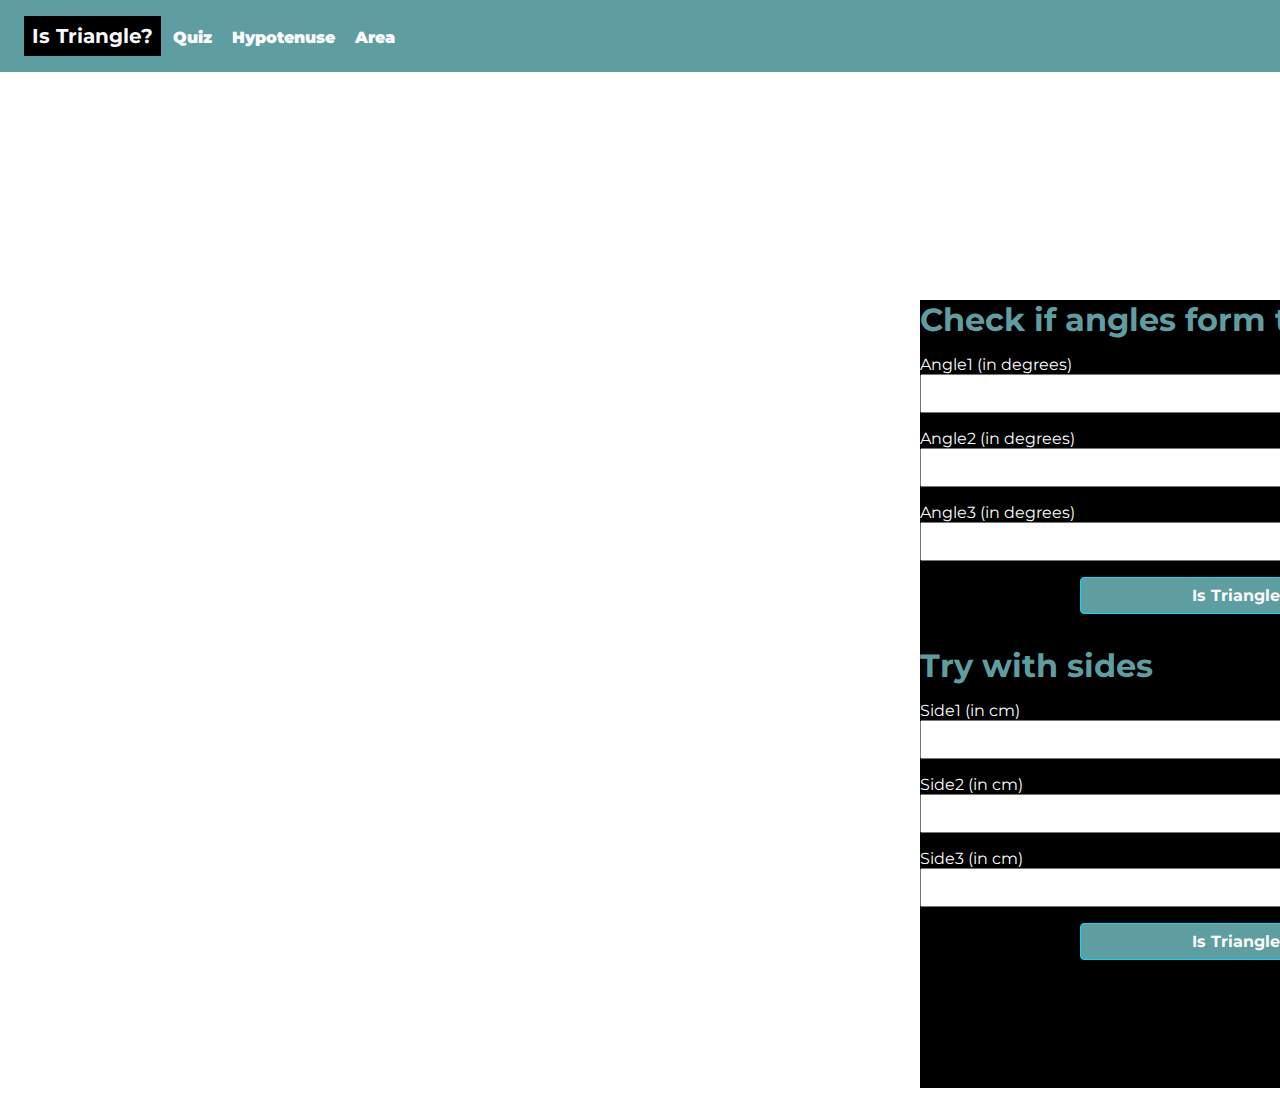
==== index.html @ b5af9111 "Add files via upload" ====
<!DOCTYPE html>
<html lang="en">
	<head>
		<meta charset="UTF-8" />
		<meta http-equiv="X-UA-Compatible" content="IE=edge" />
		<meta name="viewport" content="width=device-width, initial-scale=1.0" />
		<link rel="stylesheet" href="styles.css" />
		<title>Fun with Triangles</title>
	</head>
	<body>
		<nav>
			<a href="index.html" class="item-active">Is Triangle?</a>
			<a href="quiz.html">Quiz</a>
			<a href="hypotenuse.html">Hypotenuse</a>
			<a href="area.html">Area</a>
		</nav>
		<h1 class="heading">Fun with Triangle</h1>
              
		<div class="angle-container">
            
            <h1 class="sub">Check if angles form triangle</h1>
			<div class="input-container">
				<label for="angle1"
					>Angle1 (in degrees)
					<input type="number" class="angle-input" />
				</label>
			</div>
			<div class="input-container">
				<label for="angle2"
					>Angle2 (in degrees) <input type="number" class="angle-input"
				/></label>
			</div>
			<div class="input-container">
				<label for="angle3"
					>Angle3 (in degrees)
					<input type="number" class="angle-input" />
				</label>
			</div>
			<button class="btn" id="is-triangle-btn-angles">Is Triangle?</button>
			<h2 class="output" id="is-triangle-output-angles"></h2>
            <h1 class="sub">Try with sides</h1>

			<div class="input-container">
				<label for="side1"
					>Side1 (in cm)
					<input type="number" class="side-input" />
				</label>
			</div>
			<div class="input-container">
				<label for="side2"
					>Side2 (in cm) <input type="number" class="side-input"
				/></label>
			</div>
			<div class="input-container">
				<label for="side3"
					>Side3 (in cm)
					<input type="number" class="side-input" />
				</label>
			</div>
			<button class="btn" id="is-triangle-btn-sides">Is Triangle?</button>
			<h2 class="output" id="is-triangle-output-sides"></h2>
		</div>
        <footer>© | 2021 | BK</footer>
		<script src="/script.js"></script>
	</body>
</html>
---- styles.css ----
@import url('https://fonts.googleapis.com/css2?family=Montserrat&display=swap');

* {
	--primary-color: #04d9ff;
	--background-color:#5F9EA0;
	--text-color: #f9fafb;
	margin: 0;
	padding: 0;
	font-family: 'Montserrat', sans-serif;
}

.container {
	width: 90%;
	margin-left: 920px;
	/* margin: auto; */
    /* padding: auto; */
	/* background-color: white; */
}

.heading {
	margin-left: 850px;
	/* padding-top: 1rem; */
	text-align:center;
	font-size: 50pt;
	color: white;
	margin-bottom: 2rem;
}

.quiz-container {
	margin-left: 920px;
	padding: 2rem;
	border: 2px solid var(--primary-color);
	border-radius: 0.5rem;
	margin: 1rem 0;
}

.quiz-container p {
	font-size: 17pt;
	margin-bottom: 1rem;
	color: var(--background-color);
}

.quiz-container label {
	font-size: 15pt;
	margin-right: 0.5rem;
	color: var(--background-color);
}

.angle-container , .side-container{
	/* border-color: var(--background-color); */
	width: 90%;
	/* margin: auto;*/
    padding: auto; 
	background-color: black;
	margin-left: 920px;
	/* margin-bottom: 10rem; */
}

h2{
	margin-left: 920px;

}

.formula{
	color: var(--background-color);
	border: 2px solid var(--primary-color);
	text-align: center;
	padding: 0.5rem;
	width: 100%
}

.btn {
	padding: 0.5rem;
	background: var(--background-color);
	color: var(--text-color);
	border: 1px solid var(--primary-color);
	border-radius: 0.25rem;
	width: 50%;
	margin-left: 25%;
	font-weight: bold;
	font-family: 'Montserrat', sans-serif;
	font-size: 1rem;
}

.output {
	color: #B3DEE5;
	text-align: center;
	margin: 2rem 0;
	margin-left: 850px;
}

.input-container {
	color: var(--text-color);
	margin: 1rem 0;
}

.input-container input {
	font-weight: bold;
	padding: 0.5rem;
	font-size: 1rem;
	width: 100%;
	/* margin: 0.5rem; */
}

/* .formula {
	text-align: center;
	width: 90%;
	margin: auto;
	padding: 0.5rem;
	border: 2px solid var(--primary-color); */
/* } */

nav {
	background: var(--background-color);
	padding: 1.5rem;
	margin-bottom: 2rem;
}

a {
	text-decoration: none;
	color: var(--text-color);
	padding: 0.5rem;
	font-weight: 1000;
	font-size: 1rem;
}

.item-active {
	font-size: 20px;
	font-weight: bolder;
	background-color: black;
}

@media only screen and (min-width: 600px) {
	.angle-container,
	.container,
	.formula {
		width: 50%;
	}
}

.sub{
	margin:auto;
	color: var(--background-color);
}



  

body{
	background-image:url("images/bg.jpg");
	background-position: center;
	background-repeat: no-repeat;
	background-size: cover;
  }

#hypotenuse-output, #area-output{
	padding-bottom: 32rem;
}
footer{
	position: fixed;
	bottom: 0;
	padding: 1rem;
	color: white;
}

#is-triangle-output-sides{
	padding-bottom: 6rem;
}
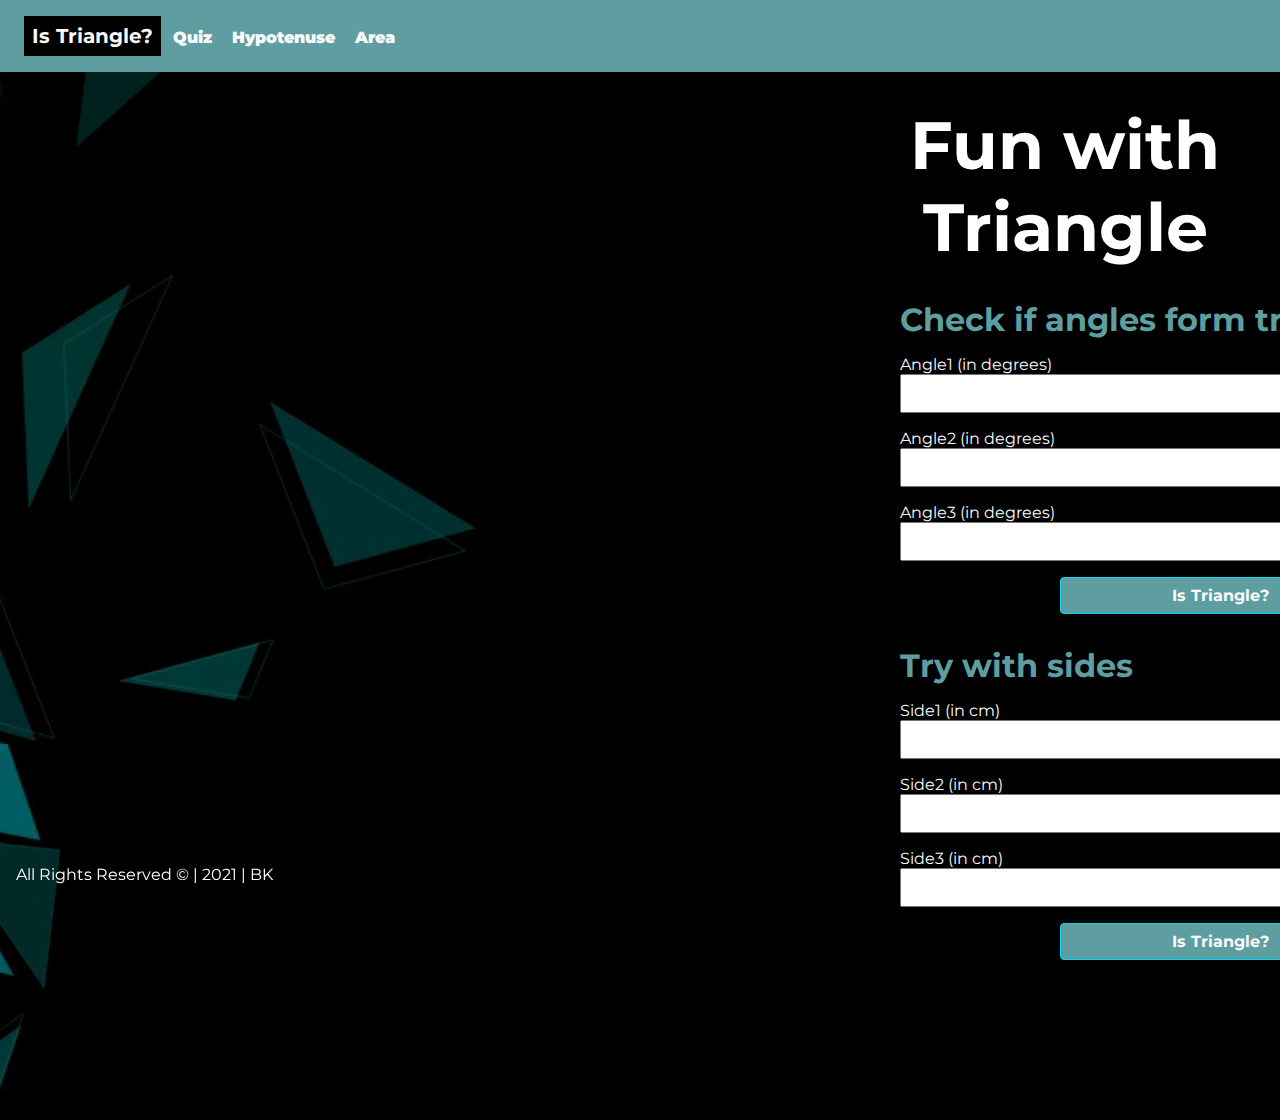
==== commit 9bdce940: "Update index.html" ====
--- a/index.html
+++ b/index.html
@@ -60,7 +60,7 @@
 			<button class="btn" id="is-triangle-btn-sides">Is Triangle?</button>
 			<h2 class="output" id="is-triangle-output-sides"></h2>
 		</div>
-        <footer>© | 2021 | BK</footer>
+        <footer>All Rights Reserved © | 2021 | BK</footer>
 		<script src="/script.js"></script>
 	</body>
 </html>
--- a/styles.css
+++ b/styles.css
@@ -11,7 +11,7 @@
 
 .container {
 	width: 90%;
-	margin-left: 920px;
+	margin-left: 900px;
 	/* margin: auto; */
     /* padding: auto; */
 	/* background-color: white; */
@@ -27,7 +27,7 @@
 }
 
 .quiz-container {
-	margin-left: 920px;
+	margin-left: 900px;
 	padding: 2rem;
 	border: 2px solid var(--primary-color);
 	border-radius: 0.5rem;
@@ -52,12 +52,12 @@
 	/* margin: auto;*/
     padding: auto; 
 	background-color: black;
-	margin-left: 920px;
+	margin-left: 900px;
 	/* margin-bottom: 10rem; */
 }
 
 h2{
-	margin-left: 920px;
+	margin-left: 850px;
 
 }
 
@@ -66,7 +66,7 @@
 	border: 2px solid var(--primary-color);
 	text-align: center;
 	padding: 0.5rem;
-	width: 100%
+	width: 90%
 }
 
 .btn {
@@ -98,7 +98,7 @@
 	font-weight: bold;
 	padding: 0.5rem;
 	font-size: 1rem;
-	width: 100%;
+	width: 90%;
 	/* margin: 0.5rem; */
 }
 
@@ -148,7 +148,7 @@
   
 
 body{
-	background-image:url("images/bg.jpg");
+	background-image:url("/bg.jpg");
 	background-position: center;
 	background-repeat: no-repeat;
 	background-size: cover;
